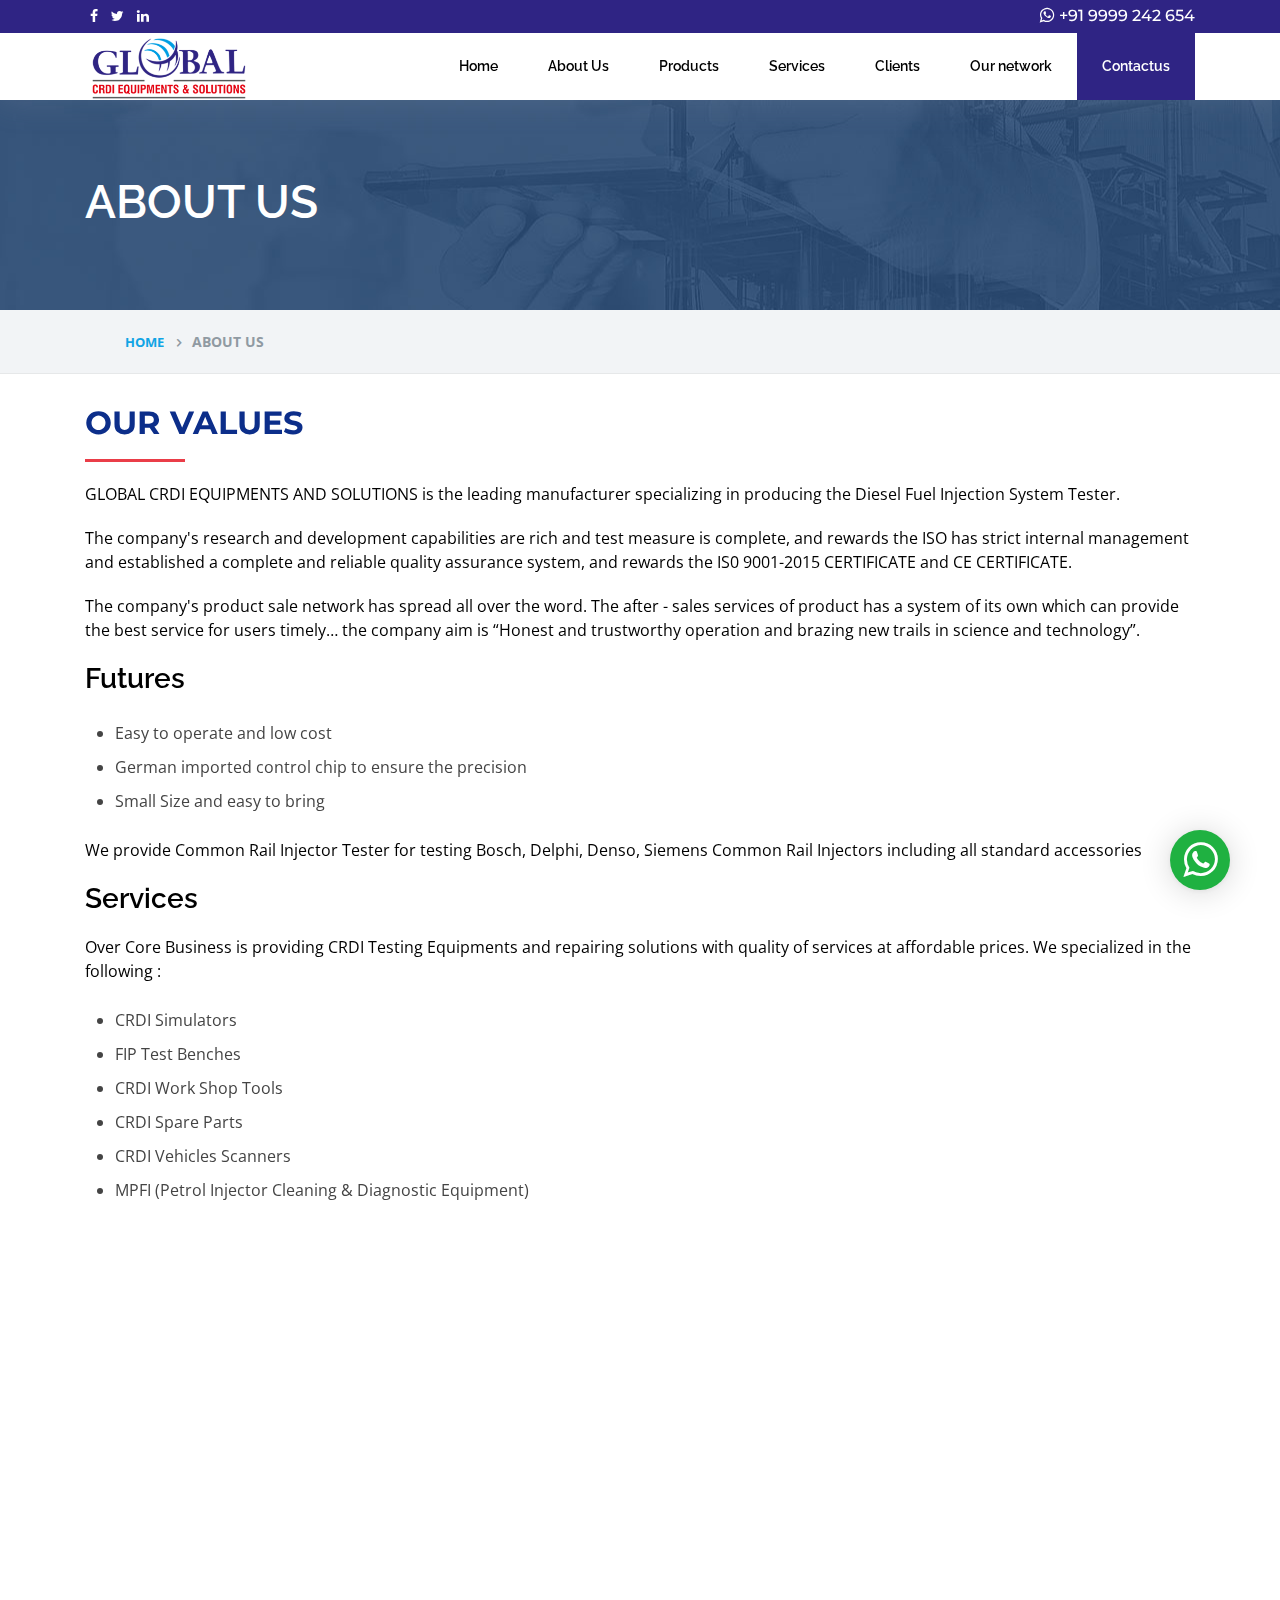
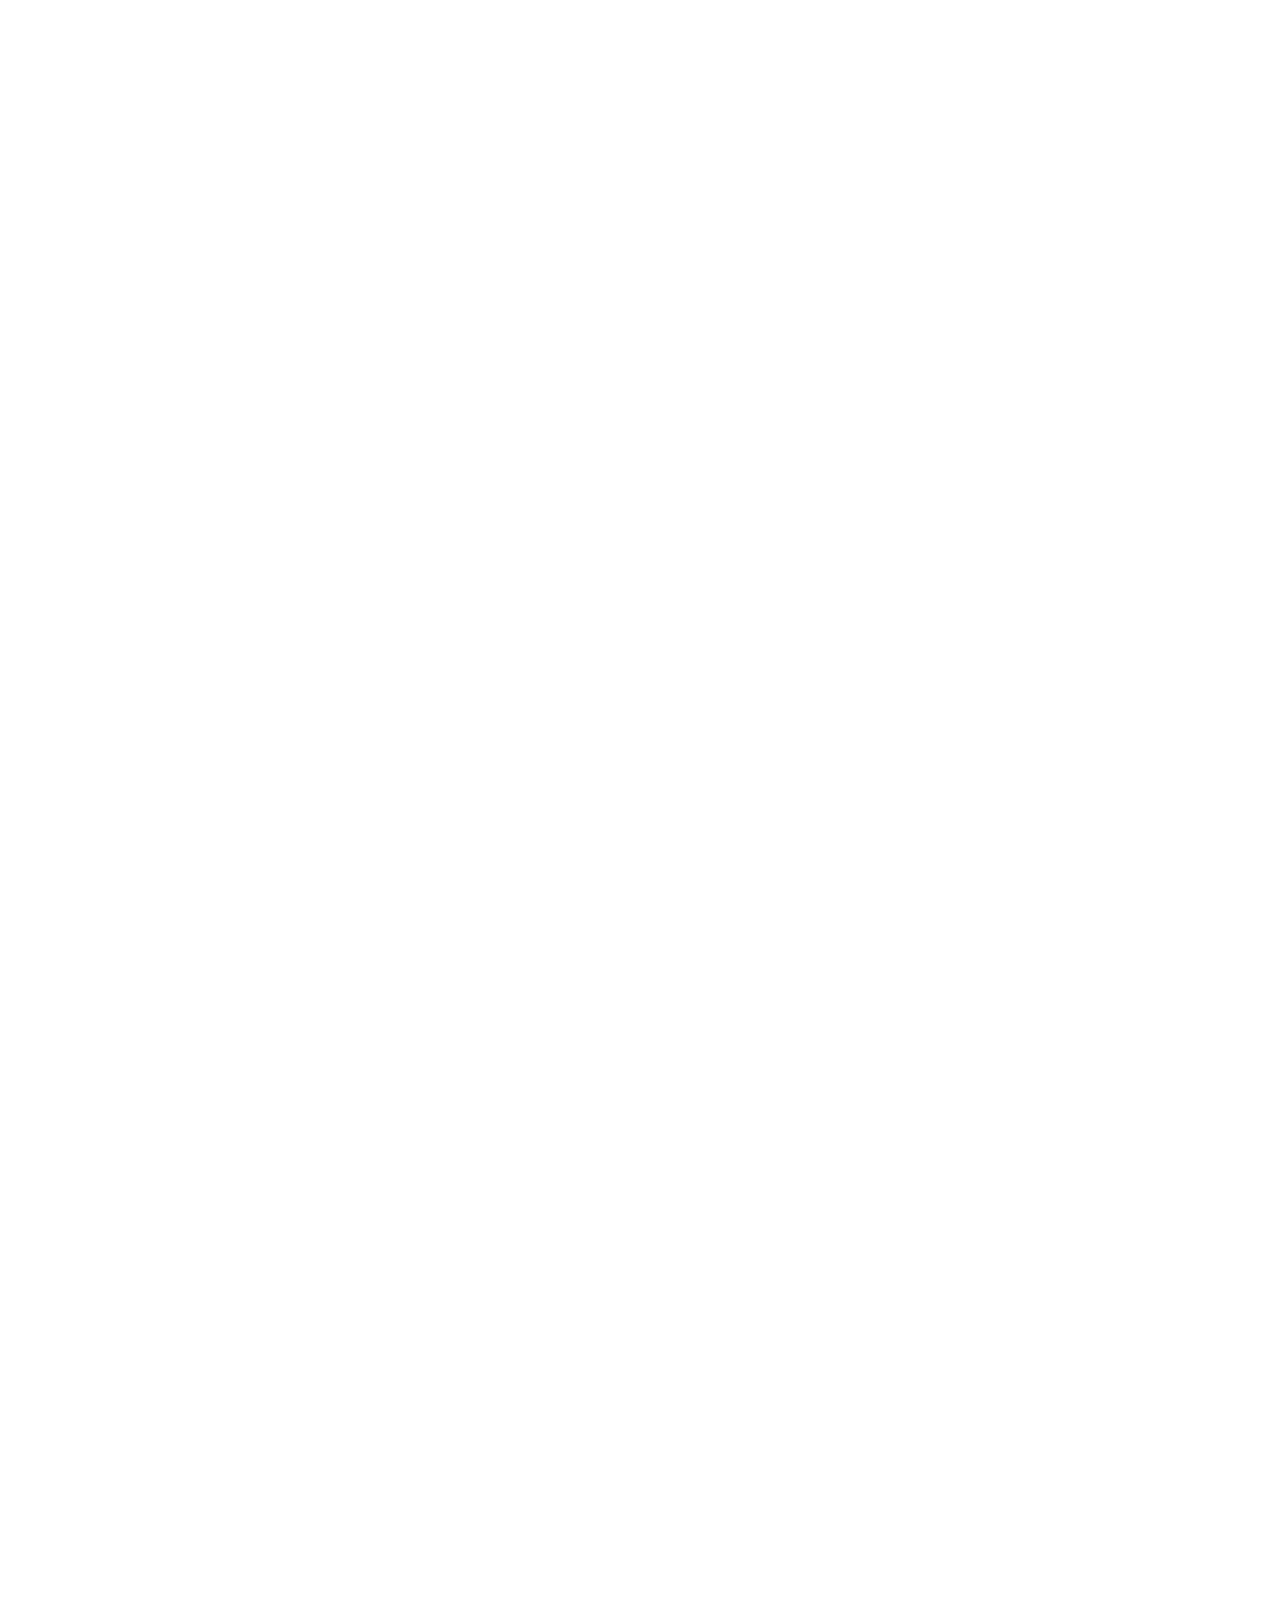
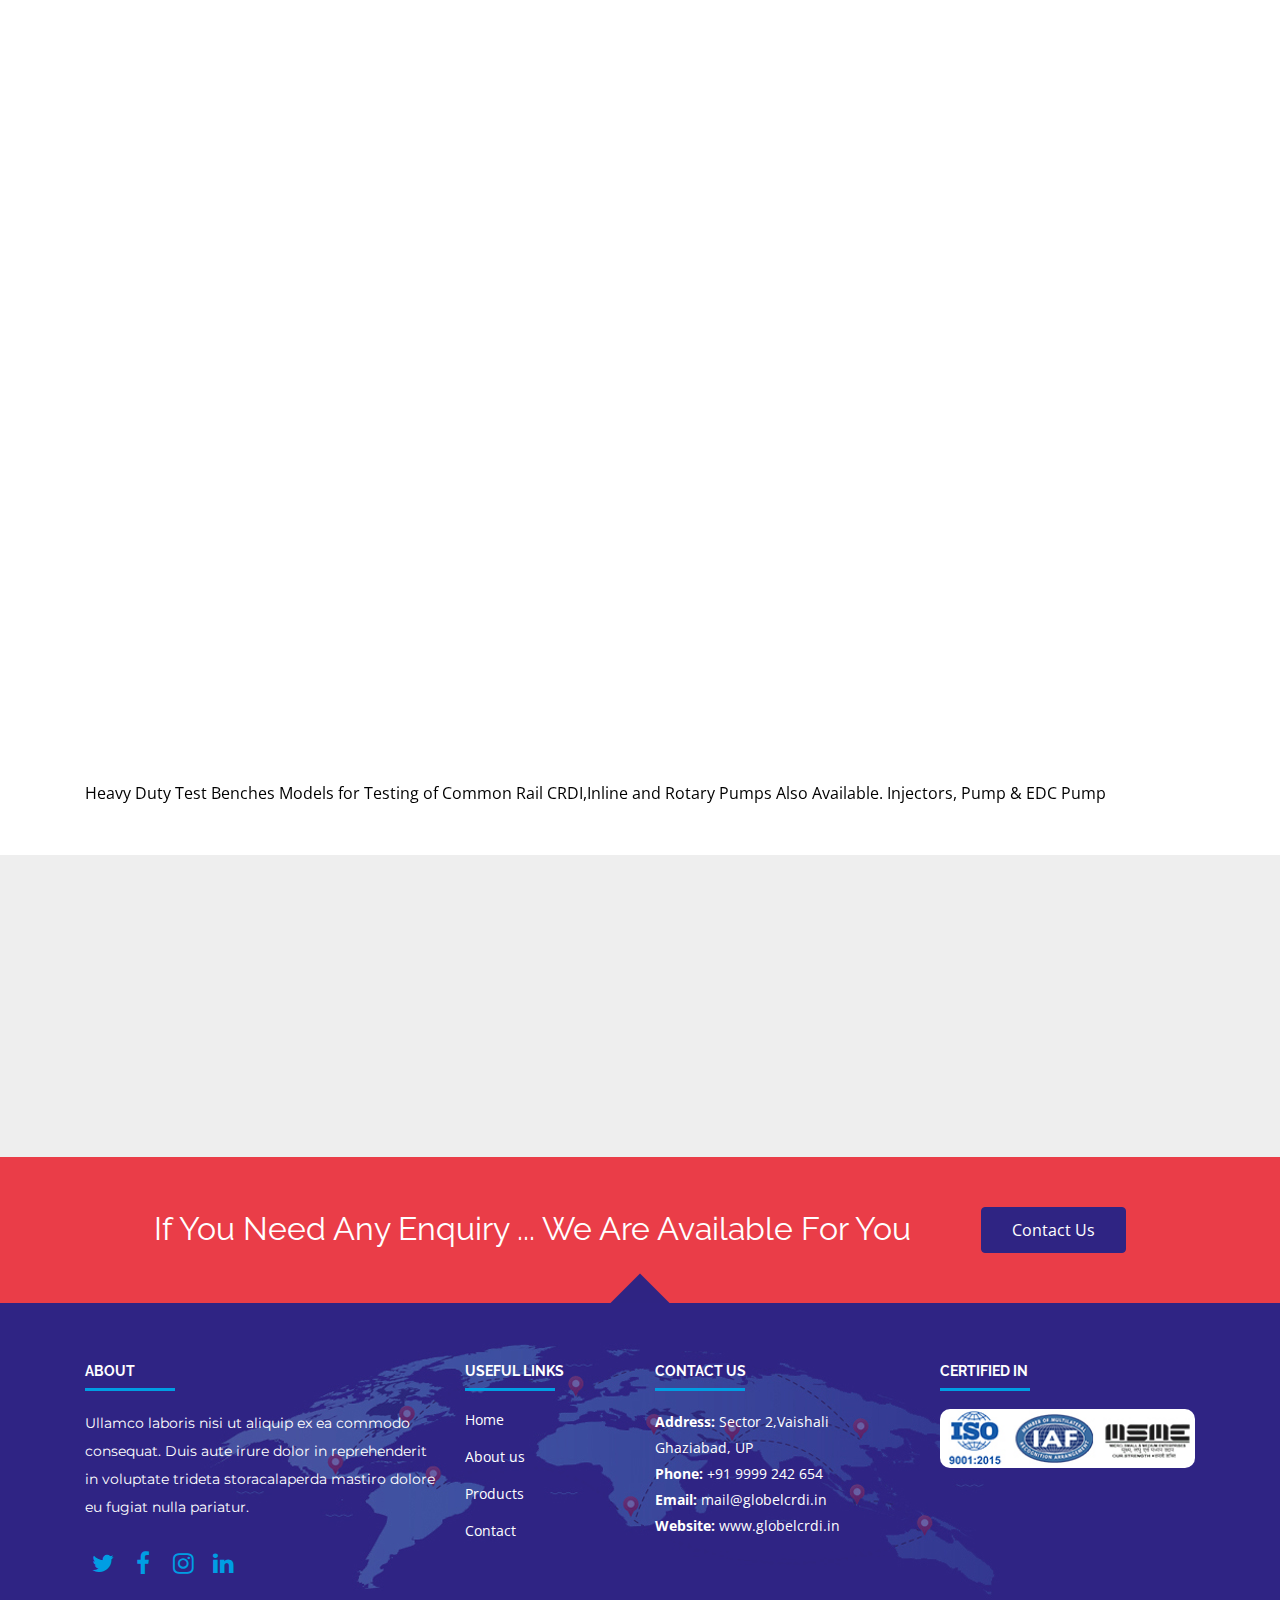
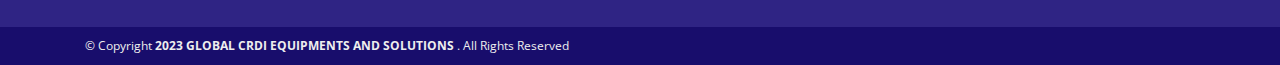
==== about.html @ 7eb03113 "push1" ====
<!DOCTYPE html>
<html lang="en">
<head>
<meta charset="utf-8">
<meta content="width=device-width, initial-scale=1.0" name="viewport">
<title>Global CRDI Equipments & Solutions- Contact page</title>
<meta content="" name="keywords">
<meta content="" name="description">
<link href="https://fonts.googleapis.com/css?family=Open+Sans:300,400,,700|Raleway:300,400,500,700,800|Montserrat:300,400,700" rel="stylesheet">
<link href="resources/img/favicon.png" rel="icon">
<link href="resources/css/bootstrap.min.css" rel="stylesheet">
<link href="resources/css/font-awesome.min.css" rel="stylesheet">
<link href="resources/css/swiper-bundle.min.css" rel="stylesheet">
<link href="resources/css/aos.css" rel="stylesheet">
<link href="resources/css/style.css" rel="stylesheet">
</head>

<body>

<!-- ======= Header ======= -->
<header id="header" class="fixed-top">
  <div class="header-top-bar">
		<div class="container">
			<div class="row align-items-center">
        <div class="col-lg-6 fl-r head_social" >
                <a href="https://www.facebook.com/" target="_blank" class="facebook"><i class="fa fa-facebook"></i></a>
                  <a href="https://www.twitter.com/" target="_blank" class="twitter"><i class="fa fa-twitter"></i></a>
                  <a href="https://in.linkedin.com/" target="_blank" class="linkedin"><i class="fa fa-linkedin"></i></a>
          </div>
				<div class="col-lg-6">
					<div class="text-lg-right top-right-bar mt-2 mt-lg-0">
						<a href="tel:+23-345-67890">
							<i class="fa fa-whatsapp 4x" aria-hidden="true"></i>
							<span class="h4">+91 9999 242 654</span>
						</a>
					</div>
				</div>
			</div>
		</div>
	</div>
  <div class="container">
    <div class="logo float-left"> <a href="index.html"><img src="resources/img/logo.png" alt="" class="img-fluid"></a> </div>
    <nav class="main-nav float-right d-none d-lg-block">
      <ul>
        <li><a href="index.html#home">Home</a></li>
        <li><a href="index.html#about">About Us</a></li>
        <li><a href="products.html">Products</a></li>
        <li><a href="index.html#service">Services</a></li>
        <li><a href="index.html#clients">Clients</a></li>
        <li><a href="index.html#nertwork">Our network</a></li>
        <li><a href="contact.html" style="background: #2f2484;color: #fff;">Contactus</a></li>
      </ul>
    </nav>
  </div>
</header>
<!-- header -->



<main id="main" > 
   
  <section class="inner-page inner-about">
    <div class="container">
      <h2>About us</h2>
    </div>
  </section>
  <section class="breadcumb-wrapper">
    <div class="container">
      <ul class="breadcumb">
        <li><a href="index.html">Home</a></li>
        <li><span>About Us</span></li>
      </ul>
    </div>
  </section>
  <section class="about-page">
    <div class="container" data-aos="fade-up">
      <header class="section-header">
        <h3>OUR VALUES</h3>
      </header>
      <div class="row about-txt" data-aos="fade-up" data-aos-delay="100">
        <div class="col-lg-12 pt-5 pt-lg-0" data-aos="fade-up">
          <p>GLOBAL CRDI EQUIPMENTS AND SOLUTIONS is the leading manufacturer specializing in producing the Diesel Fuel Injection System Tester.</p>
          <p>The company's research and development capabilities are rich and test measure is complete, and rewards the ISO has strict internal management and established a complete and reliable quality assurance system, and rewards the IS0 9001-2015 CERTIFICATE and CE CERTIFICATE.</p>
          <p>The company's product sale network has spread all over the word. The after - sales services of product has a system of its own which can provide the best service for users timely… the company aim is “Honest and trustworthy operation and brazing new trails in science and technology”.</p>
          <h4>Futures</h4>
          <ul>
            <li>Easy to operate and low cost</li>
            <li>German imported control chip to ensure the precision</li>
            <li>Small Size and easy to bring</li>
          </ul>
          <p>We provide Common Rail Injector Tester for testing Bosch, Delphi, Denso, Siemens Common Rail Injectors including all standard accessories</p>
          <h4>Services</h4>
          <p>Over Core Business is providing CRDI Testing Equipments and repairing solutions with quality of services at affordable prices. We specialized in the following :</p>
          <ul>
            <li>CRDI Simulators</li>
            <li>FIP Test Benches</li>
            <li>CRDI Work Shop Tools</li>
            <li>CRDI Spare Parts</li>
            <li>CRDI Vehicles Scanners</li>
            <li>MPFI (Petrol Injector Cleaning & Diagnostic Equipment)</li>
          </ul>
        </div>
        
      </div>
      <div class="row about-txt">
        <div class="col-lg-6 " data-aos="fade-up" data-aos-delay="100">
          <h5>GCRT 103</h5>
          <ul>
            <li>Advance CRDI Simulator GCRT-103</li>
            <li>Oil quantity measure by sensor</li>
            <li>More than 3000 kinds of data</li>
            <li>Rail pressure tested in real time</li>
            <li>Precise measurement and easy operation </li>
            <li>It is suitable for high pressure injection testing</li>
            <li>It can test all parameter of injector like pre injection, idling, emissions full load, leak test</li>
            <li>Suitable for all kind of test bench it can be test delphi, Denso, Bosch, Siemens, Piezo all kind injectors.</li>
          </ul>
        </div>
        <div class="col-lg-6" data-aos="fade-up" data-aos-delay="100">
          <h5>GCRT 102</h5>
          <ul>
            <li>Goti set (Bosch, Delphi, Denso, Siemens)</li>
            <li>High pressure gauge + adapter</li>
            <li>Rail, pressure senor, DRV</li>
            <li>Main + return adaptor</li>
            <li>High pressure pipe set </li>
            <li>High pressure pump</li>
            <li>Lead set</li>
            <li>Pump M+R bush</li>
            <li>Power lead</li>
            <li>Coupler set</li>
            <li>Pump stand</li>
            <li>Port cable</li>
            <li>Software</li>
            <li>Rail stand</li>
            <li>Fixing nut</li>
            <li>29 chabi</li>
            <li>Testing chart</li>
          </ul>
        </div>
        
      </div>
      <div class="row about-txt">
        <div class="col-lg-6" data-aos="fade-up" data-aos-delay="100">
          <h5>GCRT 101</h5>
          <ul>
            <li>Goti Set (Bosch, Delphi, Denso, Siemens)</li>
            <li>High Pressure gauge + adapter</li>
            <li>Rail, Pressure Senor, DRV</li>
            <li>High Pressure Pipe Set</li>
            <li>High Pressure Pump</li>
            <li>Lead Set</li>
            <li>Pump M+R Bush</li>
            <li>Power Lead</li>
            <li>Coupler Set</li>
            <li>Pump Stand</li>
            <li>Software</li>
            <li>Rail Stand</li>
            <li>Fixing Nut</li>
            <li>29 Chabi</li>
            <li>Testing Chart</li>
          </ul>
        </div>
        <div class="col-lg-6" data-aos="fade-up" data-aos-delay="100">
          <h5>GCRT 100</h5>
          <ul>
            <li>Goti Set (Bosch, Delphi, Denso, Siemens)</li>
            <li>High Pressure gauge + adapter</li>
            <li>Manual Rail (Logan)</li>
            <li>Main + Return adaptor</li>
            <li>High pressure pipe set </li>
            <li>High pressure pump</li>
            <li>Lead set</li>
            <li>Pump M+R Bush</li>
            <li>Power lead</li>
            <li>Coupler Set</li>
            <li>Pump Stand</li>
            <li>Software</li>
            <li>Rail Stand</li>
            <li>Fixing Nut</li>
            <li>29 Chabi</li>
            <li>Testing Chart</li>
          </ul>
        </div>
        
      </div>
      <div class="row about-txt">
        <div class="col-lg-6" data-aos="fade-up" data-aos-delay="100">
          <h5>GEDC 100</h5>
          <ul>
            <li>EDC Goti Set</li>
            <li>Coupler (Bosch)</li>
            <li>Power Lead</li>
            <li>Lead Set</li>
            <li>Reading Chart</li>
          </ul>
        </div>
        <div class="col-lg-6" data-aos="fade-up" data-aos-delay="100">
          <h5>Stroke Tester</h5>
          <ul>
            <li>Power Lead</li>
            <li>Lead</li>
            <li>Coupler</li>
            <li>Manual Gauge</li>
            <li>Adopter Set (CRI & CRIN) </li>
          </ul>
        </div>
        
      </div>
      <div class="row about-txt">
        <div class="col-lg-6" data-aos="fade-up" data-aos-delay="100">
          <h5>DOSER – 101</h5>
          <ul>
            <li>SCR Urea Pump Tester Doser Tester</li>
            <li>Easy Friendly Machine</li>
            <li>It can test all type of doser</li>
            <li>It can test Nox. Sensor as Preature</li>
            <li>Sensor and other ports of Doser</li>
          </ul>
        </div>
        <div class="col-lg-6" data-aos="fade-up" data-aos-delay="100">
          <h5>DOSER – 102</h5>
          <ul>
            <li>SCR Urea Pump Tester Doser Tester</li>
            <li>Easy Friendly Machine</li>
            <li>It can test all type of doser</li>
            <li>It can test Nox. Sensor as Preature</li>
            <li>Sensor and other ports of Doser</li>
          </ul>
        </div>
        
      </div>
      <div class="row about-txt">
        <div class="col-lg-6 " data-aos="fade-up" data-aos-delay="100">
          <h5>MANUAL INJECTOR  CLEANING AND TESTING MACHINE</h5>
          <ul>
            <li>Machine can perform cleaning & testing of fuel injector for all type of MPFI Vehicle  </li>
            <li>Machine can operate either on 220V AC or 20V DC @ 15 Amp. Battery Supply </li>
          </ul>
        </div>
        <div class="col-lg-6" data-aos="fade-up" data-aos-delay="100">
          <h5>Futures</h5>
          <ul>
            <li>Clean</li>
            <li>Pulse Flow Test</li>
            <li> Drain</li>
            <li>Leak Test</li>
            <li>R.P.M. Test (500-9000)</li>
          </ul>
        </div>
        
      </div>
      <div class="row about-txt">
        <div class="col-lg-6" data-aos="fade-up" data-aos-delay="100">
          <h5>COMPUTERIZE INJECTOR CLEANING AND TESTING MACHINE</h5>
          <ul>
            <li>Machine can perform cleaning & testing of fuel injector for all type of MPFI Vehicle</li>
            <li>Machine can operate either on 220V AC or 20V DC @ 15 Amp. Battery Supply</li>
            <li>Machine will give (Alarm) & of at the end of each cleaning & testing operation</li>
            <li>Any operation can be hold at any time during cleaning and testing</li>
          </ul>
        </div>
        <div class="col-lg-6" data-aos="fade-up" data-aos-delay="100">
          <h5>Futures</h5>
          <ul>
            <li>Clean</li>
            <li>Drain</li>
            <li>Leak Test</li>
            <li>Solenoid Valve</li>
            <li>Open Flow Test</li>
            <li>Pulse Flow Test</li>
            <li>Injector Coil Test</li>
            <li>Emergency Panel</li>
            <li>R.P.M. Test (500-9000)</li>
            <li>Pressure Regulator Hold</li>
            <li>Digital AC Voltage Display</li>
          </ul>
        </div>
        
      </div>
      <div class="row about-txt">
        <div class="col-lg-6" data-aos="fade-up" data-aos-delay="100">
          <h5>FIP Tester Bench</h5>
          <ul>
            <li>CRDI Test Benches</li>
            <li> Injectors & Pump</li>
            <li>CRDI + EDC Test Benches</li>
            <li>Injectors, Pump & EDC Pump</li>
            <li>Injectors, Pump & EDC Pump</li>
            <li>No. of Cylinder :  8 AC Frequency / Electronic Drive</li>
            <li>No. of Cylinder :  8 AC Frequency / Electronic Drive</li>
            <li>R.P.M. : Variable From 0-4000</li>
          </ul>
        </div>
      </div>
      <div class="row about-txt">
        <div class="col-lg-12">
          <p>Heavy Duty Test Benches Models for Testing of Common Rail CRDI,Inline and Rotary Pumps Also Available. Injectors, Pump & EDC Pump</p>
      </div>
    </div>
  </section>

  <!-- ======= Clients Section ======= -->
  <section id="clients" class="clients">
    <div class="container" data-aos="fade-up">
      <div class="section-header">
        <h3>Clients</h3>
      </div>

      <div class="clients-slider swiper" data-aos="fade-up" data-aos-delay="100">
        <div class="swiper-wrapper align-items-center">
          <div class="swiper-slide"><img src="resources/img/client-1.png" class="img-fluid" alt=""></div>
          <div class="swiper-slide"><img src="resources/img/client-2.png" class="img-fluid" alt=""></div>
          <div class="swiper-slide"><img src="resources/img/client-3.png" class="img-fluid" alt=""></div>
          <div class="swiper-slide"><img src="resources/img/client-4.png" class="img-fluid" alt=""></div>
        </div>
        <div class="swiper-pagination"></div>
      </div>

    </div>
  </section><!-- End Clients Section -->

 
 
    <section class="enquiry">
      <div class="container">
        <div class="row">
          <div class="col-lg-12 col-md-12 col-sm-12 col-xs-12">
            <div class="enquiry-text">
              <h2>If  You Need Any Enquiry ... We Are Available For You</h2>
              <span class="enquiry_btn"><a href="contact.html" class="submit">Contact Us </a></span>
            </div>
          </div>
        </div>
      </div>
    </section>
  

 
  
</main>
<!-- main --> 

<section class="app_button">
      <div class="container-fluid">
        <div class="whataapp_btn"> 
          <a href="+91 9999 242 654">
            <i class="fa fa-whatsapp" aria-hidden="true"></i>
          </a>
        </div>
        
      </div>
</section>

<!-- ======= Footer ======= -->
<footer id="footer">
  <div class="footer-top">
    <div class="container">
      <div class="row">
        <div class="col-lg-4 col-md-6 footer-links social-links">
          <h4>About</h4>
          <p>Ullamco laboris nisi ut aliquip ex ea commodo consequat. Duis aute irure dolor in reprehenderit in voluptate trideta storacalaperda mastiro dolore eu fugiat nulla pariatur.</p>
          <a href="#" target="_blank" class="twitter"><i class="fa fa-twitter"></i></a>
          <a href="#" target="_blank" class="facebook"><i class="fa fa-facebook"></i></a>
          <a href="#" target="_blank" class="instagram"><i class="fa fa-instagram"></i></a>
          <a href="#" target="_blank" class="linkedin"><i class="fa fa-linkedin"></i></a> 
        </div>
        <div class="col-lg-2 col-md-6 footer-links">
          <h4>Useful Links</h4>
          <ul>
            <li><a href="index.html">Home</a></li>
            <li><a href="about.html">About us</a></li>
            <li><a href="products.html">Products</a></li>
            <li><a href="contact.html">Contact</a></li>
          </ul>
         
        </div>
        <div class="col-lg-3 col-md-6 footer-contact">
          <h4>Contact Us</h4>
          <p> <strong>Address:</strong> Sector 2,Vaishali<br>
            Ghaziabad, UP<br>
            <strong>Phone:</strong> +91 9999 242 654<br>
            <strong>Email:</strong> mail@globelcrdi.in<br>
            <strong>Website:</strong> www.globelcrdi.in<br>
          </p>
        </div>
        <div class="col-lg-3 col-md-6 certified">
          <h4>certified in</h4>
           <span><img src="resources/img/certified_in.jpg" alt="" title=""/></span>
        </div>
      </div>
    </div>
  </div>
  <div class="container">
    <div class="copyright"> &copy; Copyright <strong>2023 GLOBAL CRDI EQUIPMENTS AND SOLUTIONS </strong>. All Rights Reserved </div>
  </div>
</footer>
<!--Footer --> 

<a href="#" class="back-to-top"><i class="fa fa-chevron-up"></i></a> 

<!-- JS Files --> 
<script src="resources/js/jquery.min.js"></script> 
<script src="resources/js/bootstrap.js"></script> 
<script src="resources/js/swiper-bundle.min.js"></script> 
<script src="resources/js/aos.js"></script> 
<script src="resources/js/main.js"></script>


</body>
</html>
---- resources/css/style.css ----
body {background: #fff;color: #444;font-family: "Open Sans", sans-serif;padding-top: 100px;}a {color: #e3000f;transition: 0.5s;}a:hover, a:active, a:focus {color: #0b6bd3;outline: none;text-decoration: none;}p {padding: 0;margin: 0 0 30px 0;color: #000;}h1, h2, h3, h4, h5, h6 {font-family: "Montserrat", sans-serif;font-weight: 400;margin: 0 0 20px 0;padding: 0;}
ul li{list-style: none;}
.bg-green{background: #009ee3;}
.b-r-0{border-right: 0 !important;}
.b-b-0{border-bottom: 0 !important;}
.more-btn{position: relative;}
.more-btn a{font-size: 20px; font-weight: 400; font-style: italic; text-transform: uppercase;}

/* Back to top button */
.back-to-top {position: fixed;display: none;background: #009ee3;color: #000;width: 40px;height: 40px;text-align: center;line-height: 1;font-size: 16px;right: 0;bottom: 100px;transition: all 0.4s;z-index: 11;border-radius: 10px 0 0 10px;}
.back-to-top i {padding-top: 12px;color: #fff;}

.header-top-bar{background: #2f2484;font-size: 12px;padding: 6px 0px;color: #fff;}
.header-top-bar .head_social a{padding: 0 5px;}
.header-top-bar .head_social i{font-size: 14px;}
.header-top-bar a{color: #fff; font-size: 14px;font-family: "Montserrat", sans-serif;}
.header-top-bar a i{font-size: 17px;}
.header-top-bar a i .fa-whatsapp  {color:#fff;}
.header-top-bar a span.h4{font-size: 16px;margin-bottom: 0;}

#header {height: 100px;transition: all 0.5s;z-index: 997;transition: all 0.5s;/* padding: 10px 0; */background: #fff;box-shadow: 0px 0px 30px rgba(127, 137, 161, 0.3);}
#header.header-scrolled {/* height: 73px; *//* padding: 10px 0; */top: 0;}
#header .logo h1 {font-size: 36px;margin: 0;padding: 0;line-height: 1;font-weight: 400;letter-spacing: 3px;text-transform: uppercase;}
#header .logo h1 a, #header .logo h1 a:hover {color: #00366f;text-decoration: none;}
#header .logo img {padding: 3px;max-height: 70px;}

.main-nav, .main-nav * {margin: 0;padding: 0;list-style: none;}
.main-nav > ul > li {position: relative;white-space: nowrap;float: left;text-align: center;}
.main-nav a {display: block;position: relative;color: #000000;padding: 21px 25px;transition: 0.3s;font-size: 14px;font-family: "Raleway", sans-serif;font-weight: 600;line-height: 25px;}
.main-nav a:hover, .main-nav .active > a, .main-nav li:hover > a {color: #fff;text-decoration: none;border-radius: 0;background: #2f2484;padding: 21px 25px;}
.main-nav .drop-down ul {display: block;position: absolute;min-width: 150px;left: 0;top: calc(100% + 30px);z-index: 99;opacity: 0;visibility: hidden;padding: 10px 0;background: #000;box-shadow: 0px 0px 30px rgba(127, 137, 161, 0.25);transition: ease all 0.3s;}
.main-nav .drop-down:hover > ul {opacity: 1;top: 100%;visibility: visible;}
.main-nav .drop-down li {position: relative;text-align: left;}
.main-nav .drop-down ul a {padding: 10px 20px;font-size: 13px;color: #ffffff;}
.main-nav .drop-down ul a:hover, .main-nav .drop-down ul .active > a, .main-nav .drop-down ul li:hover > a {color: #e3000f;}
.main-nav .drop-down > a:after {content: "\f107";font-family: FontAwesome;padding-left: 10px;}
.main-nav .drop-down .drop-down ul {top: 0;left: calc(100% - 30px);}
.main-nav .drop-down .drop-down:hover > ul {opacity: 1;top: 0;left: 100%;}
.main-nav .drop-down .drop-down > a {padding-right: 35px;}
.main-nav .drop-down .drop-down > a:after {content: "\f105";position: absolute;right: 15px;}

.mobile-nav {position: fixed;top: 0;bottom: 0;z-index: 9999;overflow-y: auto;left: -260px;width: 260px;padding-top: 18px;background: rgba(19, 39, 57, 0.8);transition: 0.4s;}
.mobile-nav * {margin: 0;padding: 0;list-style: none;}
.mobile-nav a {display: block;position: relative;color: #fff;padding: 10px 20px;font-weight: 500;}
.mobile-nav a:hover, .mobile-nav .active > a, .mobile-nav li:hover > a {color: #74b5fc;text-decoration: none;}
.mobile-nav .drop-down > a:after {content: "\f078";font-family: FontAwesome;padding-left: 10px;position: absolute;right: 15px;}
.mobile-nav .active.drop-down > a:after {content: "\f077";}
.mobile-nav .drop-down > a {padding-right: 35px;}
.mobile-nav .drop-down ul {display: none;overflow: hidden;}
.mobile-nav .drop-down li {padding-left: 20px;}
.mobile-nav-toggle {position: fixed;right: 0;top: 0;z-index: 9998;border: 0;background: none;font-size: 24px;transition: all 0.4s;outline: none !important;line-height: 1;cursor: pointer;text-align: right;}
.mobile-nav-toggle i {margin: 25px 18px 0 0;color: #004289;}
.mobile-nav-overly {width: 100%;height: 100%;z-index: 9997;top: 0;left: 0;position: fixed;background: rgba(19, 39, 57, 0.8);overflow: hidden;display: none;}
.mobile-nav-active {overflow: hidden;}
.mobile-nav-active .mobile-nav {left: 0;}
.mobile-nav-active .mobile-nav-toggle i {color: #fff;}

.hero_slider .swiper-slide {height: 80vh;}
.hero_slider .swiper-slide .image_layer {position: absolute;left: 0;top: 0;right: 0;width: 100%;height: 100%;background-repeat: no-repeat;background-position: center; background-size: cover;-webkit-transform: scale(1);-ms-transform: scale(1);transform: scale(1);-webkit-transition: all 6s linear;-moz-transition: all 6s linear;-ms-transition: all 6s linear;-o-transition: all 6s linear;transition: all 6s linear}
.hero_slider .swiper-button-next,.hero_slider .swiper-button-prev {top: 50%;bottom: 0;right: 0;background: rgb(0 158 227);color: #fff;z-index: 1;width: 3rem;height: 3rem;opacity: 0.8;transform: translateY(50%);}
.hero_slider .swiper-button-next:after, .hero_slider .swiper-button-prev:after {font-size: 24px;}
.hero_slider  .swiper-button-prev, .swiper-rtl .swiper-button-next{left: 0;border-radius: 0 3rem 3rem 0;}
.hero_slider .swiper-button-next, .swiper-rtl .swiper-button-prev{border-radius: 3rem 0 0 3rem;}

section {overflow: hidden;}
.section-header h3 {font-size: 32px;color: #0c2e8a;text-transform: uppercase;font-weight: 700;position: relative;padding-bottom: 20px;}
.section-header h3:before{content: "";position: absolute;display: block;width: 100px;height: 3px;background: #ea3d48;bottom: 0;left: 0;}
.section-header p {text-align: left;margin: auto;font-size: 15px;padding-bottom: 30px;color: #000000;/* font-weight: 600; */}

.hero_cont {padding: 15px 0;background: #ffffff;}
.hero_cont .card {border-color: transparent;text-align: center;transition: 0.3s ease-in-out;height: 100%;border-right: 1px solid #2f2483;border-radius: 0;}
.hero_cont .card span{font-size: 16px;letter-spacing: 2px;line-height: 22px;margin-bottom: 10px;display: block;color: #e3000f;}
.hero_cont .card h5{margin-top: 10px;}
.hero_cont .card h5 a{font-size: 22px;font-weight: 600;line-height: 28px;color: #2f2483;font-family: "Montserrat", sans-serif;}

.about {background: #fff;padding: 50px 0;}
.about .about-extra {text-align: left;}
.about .about-extra h4 {color: #000;font-weight: 600;font-size: 28px;font-family: "Raleway", sans-serif;}
.about .about-extra h5{color: #555;font-weight: 300;font-size: 18px;line-height: 26px;font-style: italic;}

.product{background: #2f2484;width: 100%;padding: 30px 0;}
.product .section-header h3{color: #fff;}
.product .swiper-wrapper{padding: 0;margin-bottom: 50px;}
.product figure{margin: 0;}
.product figure .image_cont{border-radius: 50%;display: block;padding: 0;}
.product figure img{width: 100%;display: block;position: relative;border-radius: 30px;}
.product figure figcaption{padding: 8px 0;text-align: center;text-transform: uppercase;font-weight: 700;}
.product figure figcaption span{color: #fff; }
.product .swiper-pagination{bottom: 0;}
.product .swiper-pagination-bullet{background: #fff; opacity: 0.9;height: 15px; width: 15px;}
.product .swiper-pagination-bullet-active{background: #009ee3;}
.product .more-prod{background: #ea3d48; color: #fff; text-align: center; padding: 10px 20px; border-radius: 5px;}
.product .more-prod:hover{background: #009ee3;}

.allproducts{padding: 30px 0;text-align: center;background: #ea3d48;}
.allproducts .product-text{color: #fff;}
.allproducts .product-text h2{margin-bottom: 0;font-family: "Raleway", sans-serif; margin-bottom: 20px;}
.allproducts .product-text .prod_det{display: flex;justify-content: center;align-items: center;flex-wrap: wrap;}
.allproducts .product-text .product_btn{margin-right: 15px;}
.allproducts .product-text .product_btn:last-child{margin-right: 0;}
.allproducts .product-text .product_btn a{background: #2f2483;color: #fff;border-radius: 4px;padding: 10px 40px;display: inline-block;border: 1px solid #2f2483; }
.allproducts .product-text .product_btn a:hover{background: #009ee3;border: 1px solid #009ee3;}

.services{padding: 30px 0;}
.services .icon-box {text-align: center;border: 1px solid #ededed;padding: 80px 20px;transition: all ease-in-out 0.3s;margin-bottom: 30px;}
.services .icon-box .icon {margin: 0 auto;width: 64px;height: 64px;background: #2f2484;border-radius: 5px;transition: all 0.3s ease-out 0s;display: flex;align-items: center;justify-content: center;margin-bottom: 20px;transform-style: preserve-3d;}
.services .icon-box .icon i {color: #fff;font-size: 28px;}
.services .icon-box .icon::before {position: absolute;content: "";left: -8px;top: -8px;height: 100%;width: 100%;background: #b4aceb;border-radius: 5px;transition: all 0.3s ease-out 0s;transform: translateZ(-1px);}
.services .icon-box h4 {font-weight: 700;margin-bottom: 15px;font-size: 24px;}
.services .icon-box h4 a {color: #545454;}
.services .icon-box p {line-height: 24px;font-size: 14px;margin-bottom: 0;}
.services .icon-box:hover {background: #2f2484;border-color: #2f2484;}
.services .icon-box:hover .icon {background: #fff;}
.services .icon-box:hover .icon i {color: #2f2484;}
.services .icon-box:hover .icon::before {background: #2f2484;}
.services .icon-box:hover h4 a, .services .icon-box:hover p {color: #fff;}

.ourNetwk{padding: 30px 0; }
.ourNetwk .map img{width: 100%;}
.ourNetwk .city_details{display: flex; align-items: center; justify-content: center;padding: 0 20px;}
.ourNetwk .city_details p{font-family: "Raleway", sans-serif; font-size: 18px; line-height: 40px;}

.clients {padding: 30px 0; background: #eee;}
.clients img {max-width: 100%;opacity: 0.5;transition: 0.3s;padding: 30px 0;}
.clients img:hover {opacity: 1;}
.clients .swiper-pagination {margin-top: 20px;position: relative;}
.clients .swiper-pagination .swiper-pagination-bullet {width: 12px;height: 12px;background-color: #fff;opacity: 1;border: 1px solid #2f2483;}
.clients .swiper-pagination .swiper-pagination-bullet-active {background-color: #2f2483;}

.enquiry{padding: 50px 0;text-align: center;background: #ea3d48;position: relative;}
.enquiry .enquiry-text{display: flex;align-items: center;color: #fff;justify-content: space-evenly;}
.enquiry .enquiry-text h2{margin-bottom: 0;font-family: "Raleway", sans-serif;}
.enquiry .enquiry-text .enquiry_btn a{background: #2f2483;color: #fff;border-radius: 4px;padding: 10px 30px;display: inline-block;border: 1px solid #2f2483;}
.enquiry .enquiry-text .enquiry_btn a:hover{background: #009ee3;border: 1px solid #009ee3;}
.enquiry:after{content: "";position: absolute;background: #2f2483;width: 70px;height: 70px;line-height: 70px;transform: rotate(45deg);margin: 0px auto;left: 0;right: 0;bottom: -55px;}

.contact {padding: 60px 0;overflow: hidden;text-align: center;}
.contact .cont-text{padding: 0 30px; margin-bottom: 40px;}
.contact h3{font-size: 40px;font-weight: 600;margin-bottom: 20px !important;}
.contact p{font-size: 20px;line-height: 30px;letter-spacing: 1px;margin-bottom: 20px;}
.contact span a {font-size: 20px;border-bottom: 3px solid #000;cursor: pointer;color: #000;font-weight: 600;}
.contact span a:hover{color: #e3000f; border-bottom: 3px solid #e3000f;}
.contact h4 {font-size: 16px;font-weight: 500;}
.contact .request-link {display: inline-block;cursor: pointer;vertical-align: top;position: relative;font-family: inherit;color: #000;font-weight: 900;font-size: 48px;line-height: 52px;letter-spacing: -1px;margin-bottom: 20px;}
.contact .request-link:before{content: "";position: absolute;right: 0;left: 0;height: 4px;bottom: 0px;z-index: -1;background: #fff;-webkit-transition: height 1.1s;transition: height 1.1s;}
.contact .form{padding: 0 30px;}
.contact .form-group{margin-bottom: 20px;}
.contact  .sent-message {display: none;color: #fff;background: #18d26e;text-align: center;padding: 15px;font-weight: 600;}
.contact  input, .contact  textarea {border-radius: 0;box-shadow: none;font-size: 14px;}
.contact  input::focus, .contact  textarea::focus {background-color: #e3000f;}
.contact  input {padding: 24px 15px;background: #f7f7f7;border: transparent;border-radius: 5px;font-size: 12px;text-transform: uppercase;letter-spacing: 3px;}
.contact  textarea {padding: 12px 15px;background: #f7f7f7;border: transparent;border-radius: 5px;font-size: 12px;text-transform: uppercase;letter-spacing: 3px;}
.contact  button[type="submit"] {background: #2f2483;border: 0;border-radius: 10px;padding: 8px 30px;color: #fff;transition: 0.3s;}
.contact  button[type="submit"]:hover {background: #e3000f;cursor: pointer;color: #fff;}
@-webkit-keyframes animate-loading {0% {transform: rotate(0deg);}100% {transform: rotate(360deg);}}
@keyframes animate-loading {0% {transform: rotate(0deg);}100% {transform: rotate(360deg);}}
.map{margin-bottom: 20px;}

/*---# Footer---*/
#footer {background: #180d6c;color: #eee;font-size: 14px;}
#footer .footer-top {background: url(../img/footer_bg.jpg); height: 100%;padding: 60px 0 40px 0; background-position: center; background-repeat: no-repeat; }
#footer .footer-top .social-links a {font-size: 24px;display: inline-block;color: #009ee3;line-height: 1;padding: 0 0;margin-right: 0;text-align: center;width: 36px;height: 36px;transition: 0.3s;/* border: 1px solid #fff; */}
#footer .footer-top .social-links a:hover {background: #2f2483;color: #fff;}
#footer .footer-top .social-links span{display: block; margin-top: 20px;}
#footer .footer-top .certified span img{border-radius: 10px;width: 100%;}
#footer .footer-top h4 {font-size: 14px;font-weight: bold;color: #fff;text-transform: uppercase;position: relative;padding-bottom: 10px;font-family: "Raleway", sans-serif;}
#footer .footer-top h4:before{content: "";position: absolute;display: block;width: 90px;height: 3px;background: #009ee3;bottom: -2px;left: 0;}
#footer .footer-top .footer-links p{color: #fff;font-size: 14px;line-height: 28px;font-family: "Montserrat", sans-serif;}
#footer .footer-top .footer-links ul {list-style: none;padding: 0;margin: 0;}
#footer .footer-top .footer-links ul li {padding: 8px 0;}
#footer .footer-top .footer-links ul li:first-child {padding-top: 0;}
#footer .footer-top .footer-links ul a {color: #ffffff;}
#footer .footer-top .footer-links ul a:hover {color: #009ee3;}
#footer .footer-top .footer-contact p {line-height: 26px;color: #fff;}
#footer .copyright {text-align: left;padding: 10px 0;font-size: 12px;}

/*--About us page--*/
.section-hero{padding: 180px 0 60px 0;}
.section-hero h3{margin-bottom: 60px;}
.section {padding: 60px 0 40px 0;}
.about-us h6{text-transform: uppercase; font-size: 14px;}
.about-us .about-img{display: flex; justify-content: center; align-items: center;}
.about-us .about-img img{width: 100%; height: auto;}
.about-us p{font-size: 18px; line-height: 30px; text-align: left; padding-bottom: 0;}

.whataapp_btn{position: fixed;bottom: 10px;right: 50px;height: 60px;width: 60px;z-index: 1;background: #1fb141;box-shadow: 0 1px 6px 0 rgb(0 0 0 / 6%), 0 2px 32px 0 rgb(0 0 0 / 16%);display: flex;justify-content: center;align-items: center;cursor: pointer;border-radius: 50%;animation: topBottom 4s infinite;animation: bounce 4s infinite alternate;-webkit-transition: all 0.5s;transition: all 0.5s;}
.whataapp_btn a{color: #fff;}
.whataapp_btn a i{font-size: 40px;}
.bounce {animation: bounce 965 1.6s ease infinite;transform-origin: 50% 50%;}
@keyframes bounce {
0 {transform: translateY(0);}
12.5% {transform: translateY(0);}
25% {transform: translateY(0);}
50% {transform: translateY(-15px);}
62.5% {transform: translateY(0);}
75% {transform: translateY(-15px);}
100% {transform: translateY(0);}
}

.breadcumb-wrapper {background: #f2f4f6;border-bottom: 1px solid #e6e8e9;padding-top: 1.2em;padding-bottom: 1.2em;}
.breadcumb-wrapper ul{margin-bottom: 0;}
.breadcumb-wrapper ul.breadcumb li {display: inline-block;margin-right: 6px;}
.breadcumb-wrapper ul.breadcumb li:last-child a:after,.breadcumb-wrapper ul.breadcumb li:last-child span:after {display: none;}
.breadcumb-wrapper ul.breadcumb li a {display: inline-block;color: #10a4e5;font-weight: 700;font-size: 13px;text-transform: uppercase;display: block;}
.breadcumb-wrapper ul.breadcumb li span {display: inline-block;color: #909aa2;font-weight: 700;font-size: 14px;text-transform: uppercase;display: block;}
.breadcumb-wrapper ul.breadcumb li a i,.breadcumb-wrapper ul.breadcumb li span i {font-size: 14px;font-weight: normal;margin-right: 5px;}
.breadcumb-wrapper ul.breadcumb li a:after,.breadcumb-wrapper ul.breadcumb li span:after {content: '\f105';display: inline-block;font-family: 'FontAwesome';color: #909aa2;font-size: 13px;margin-left: 13px;}


.inner-page {padding-top: 75px;padding-bottom: 80px;background-size: cover;}
.inner-page h2 {font-family: "Raleway", sans-serif;color: #fff;margin: 0;padding: 0;font-size: 46px; font-weight: 600;text-transform: uppercase;}

.inner-about{background: #13314c url(../img/banner-bg.jpg) center center no-repeat;}
.about-page{padding: 30px 0;}
.about-page .about-txt h4{color: #000;font-weight: 600;font-size: 28px;font-family: "Raleway", sans-serif;}
.about-page .about-txt h5{color: #000;font-weight: 600;font-size: 18px;line-height: 26px;border-bottom: 2px solid #000; display: inline-block;}
.about-page .about-txt p{margin-bottom: 20px;}
.about-page .about-txt ul{padding: 0; margin: 0; list-style-type: disc; margin-bottom: 20px; padding-left: 30px;}
.about-page .about-txt ul li{padding: 5px 5px 5px 0; font-size: 16px;list-style: disc; }

.inner-contact{background: #13314c url(../img/contact_banner.jpg) center center no-repeat;}
.inner-product{background: #13314c url(../img/product_banner.jpg) center center no-repeat;}

.products-wrapper{padding: 30px 0;}
.products-wrapper .row{margin-top: 60px;}
.products-listing {padding: 15px;margin-top: 40px;border: 1px solid rgb(14 14 14 / 3%);box-shadow: 0 0 38px rgb(64 64 64 / 23%);border-radius: 5px;}
.products-listing img {width: 100%;margin-top: -80px;border: 2px dashed #afafaf;border-radius: 10px;}
.products-listing .content h4{margin-bottom: 0; padding-top: 10px; font-size: 18px;font-family: "Raleway", sans-serif; font-weight: 600;}

@media(max-width:767px){
  .hero_slider {padding-top: 72px;}
  .hero_slider .swiper-slide{height: 500px;}
  .hero_slider .swiper-button-next, .hero_slider .swiper-button-prev{display: none;}
  .hero_cont .card{border-right: none;border-bottom: 1px solid #2f2483;}
  .section-hero{padding: 120px 0 40px 0;}
  .section-header p {max-width: 100%;}
  .section-header h3 {font-size: 32px;margin-bottom: 15px;line-height: 40px;}
  .header-top-bar{display: none;}
  .allproducts .product-text .product_btn{margin-bottom: 15px;margin-right: 0;}
  .enquiry .enquiry-text{display: inline-block;}
  .enquiry .enquiry-text h2{margin-bottom: 20px;}
  #footer .footer-top{background: none;}
  #footer .footer-top h4:before{width: 100%;}
  .footer-links{margin-bottom: 20px;}

  
 

}
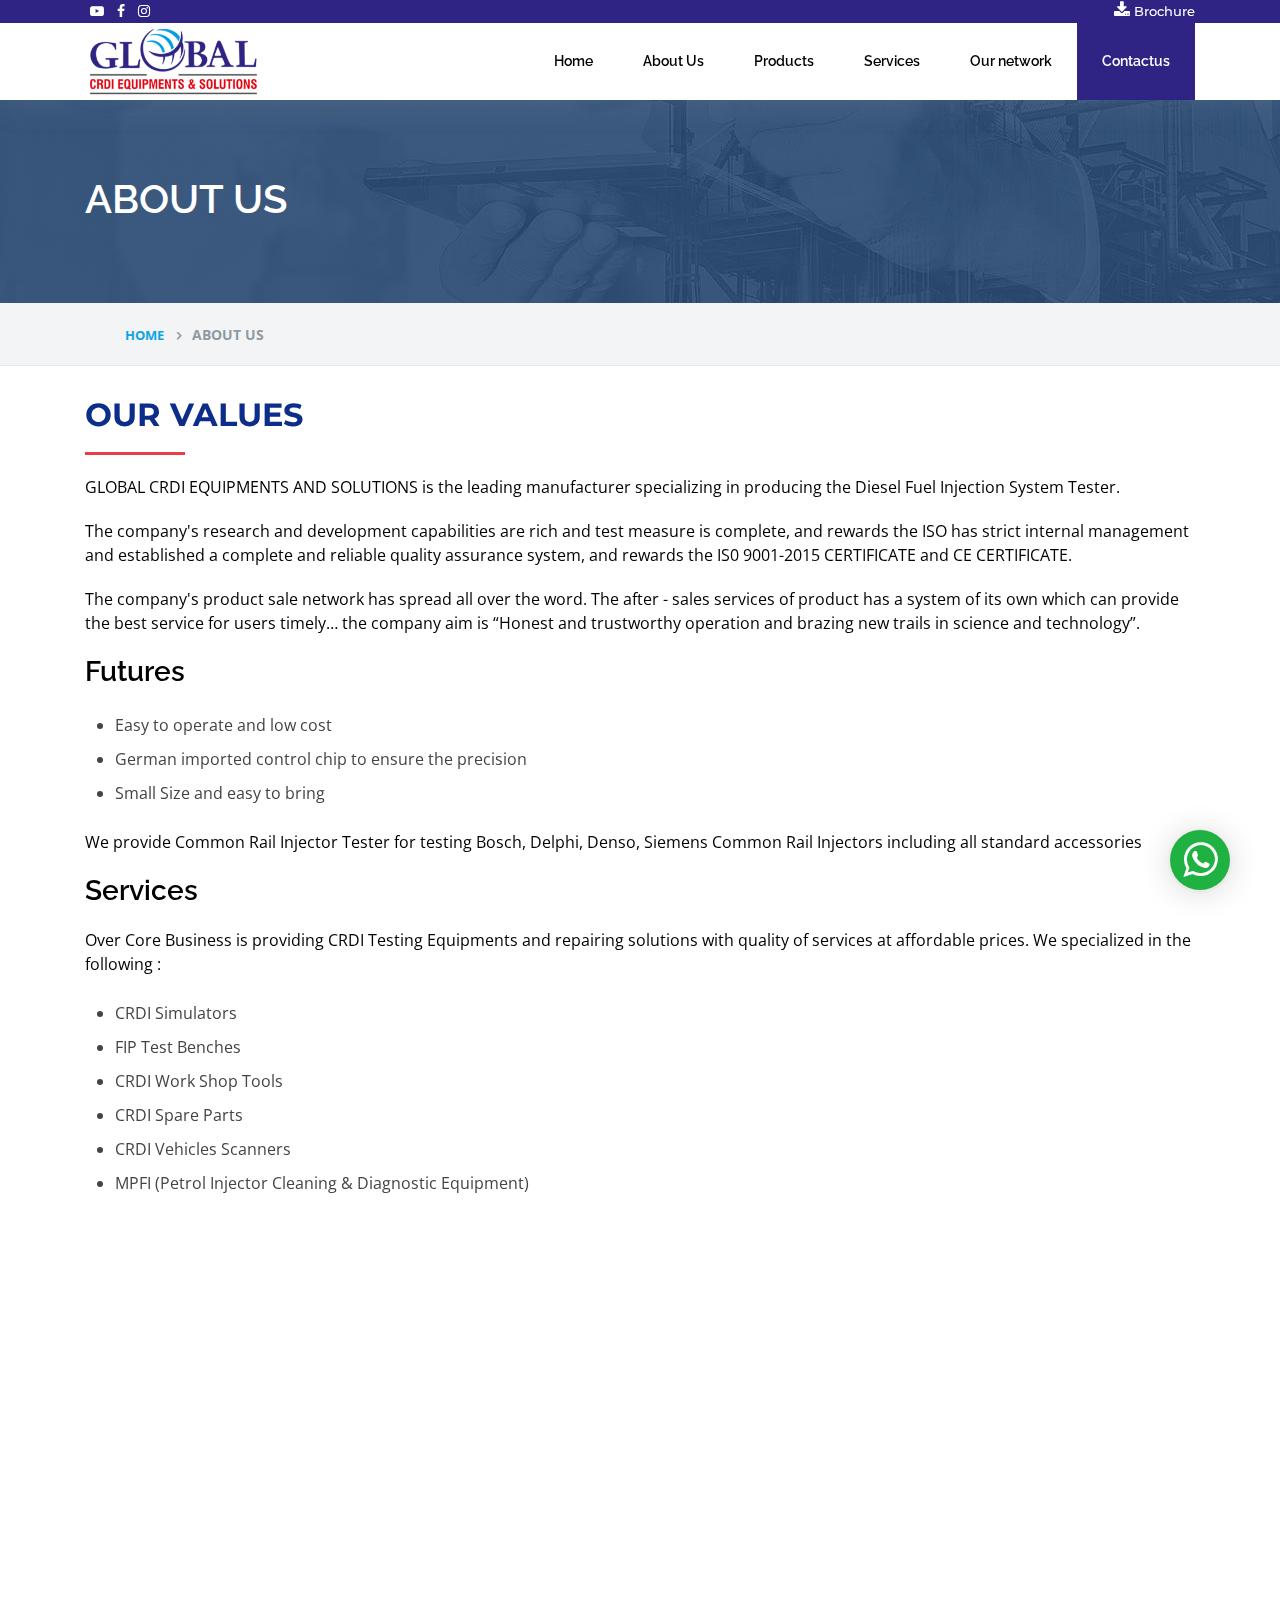
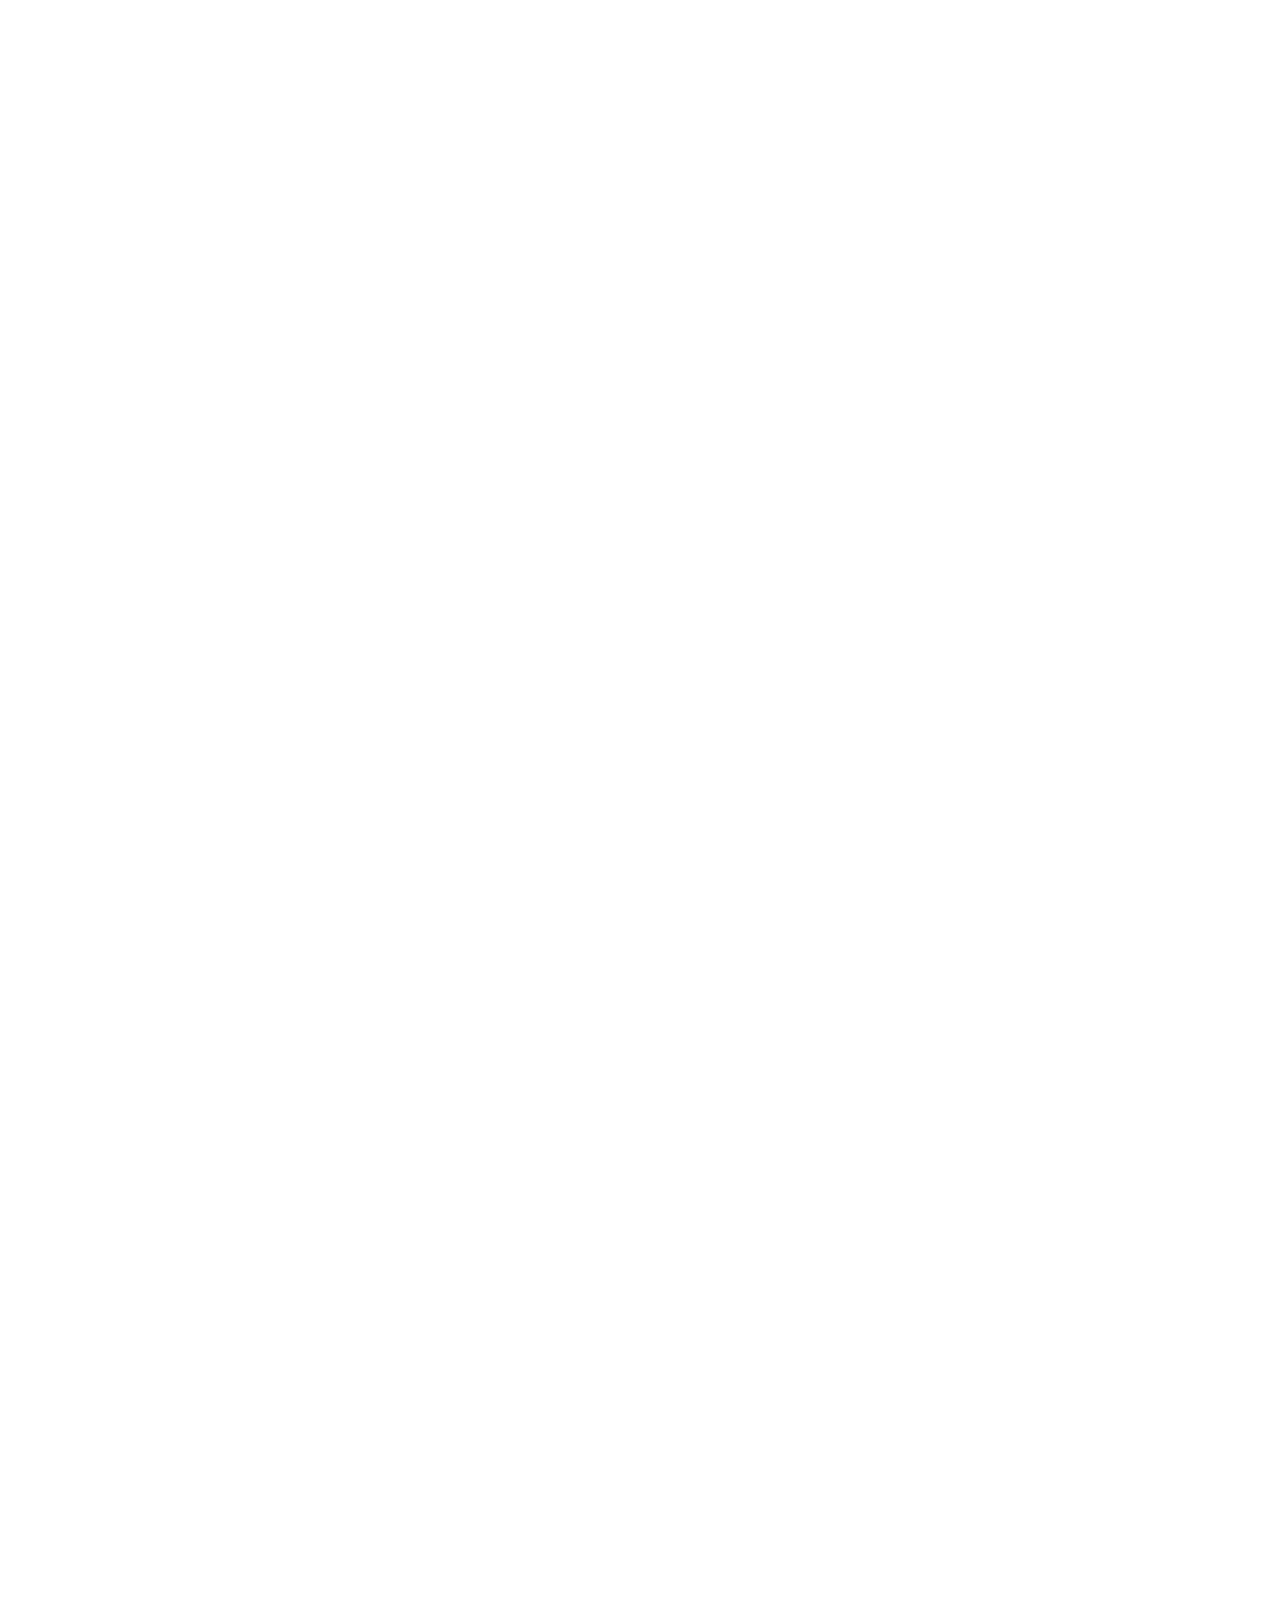
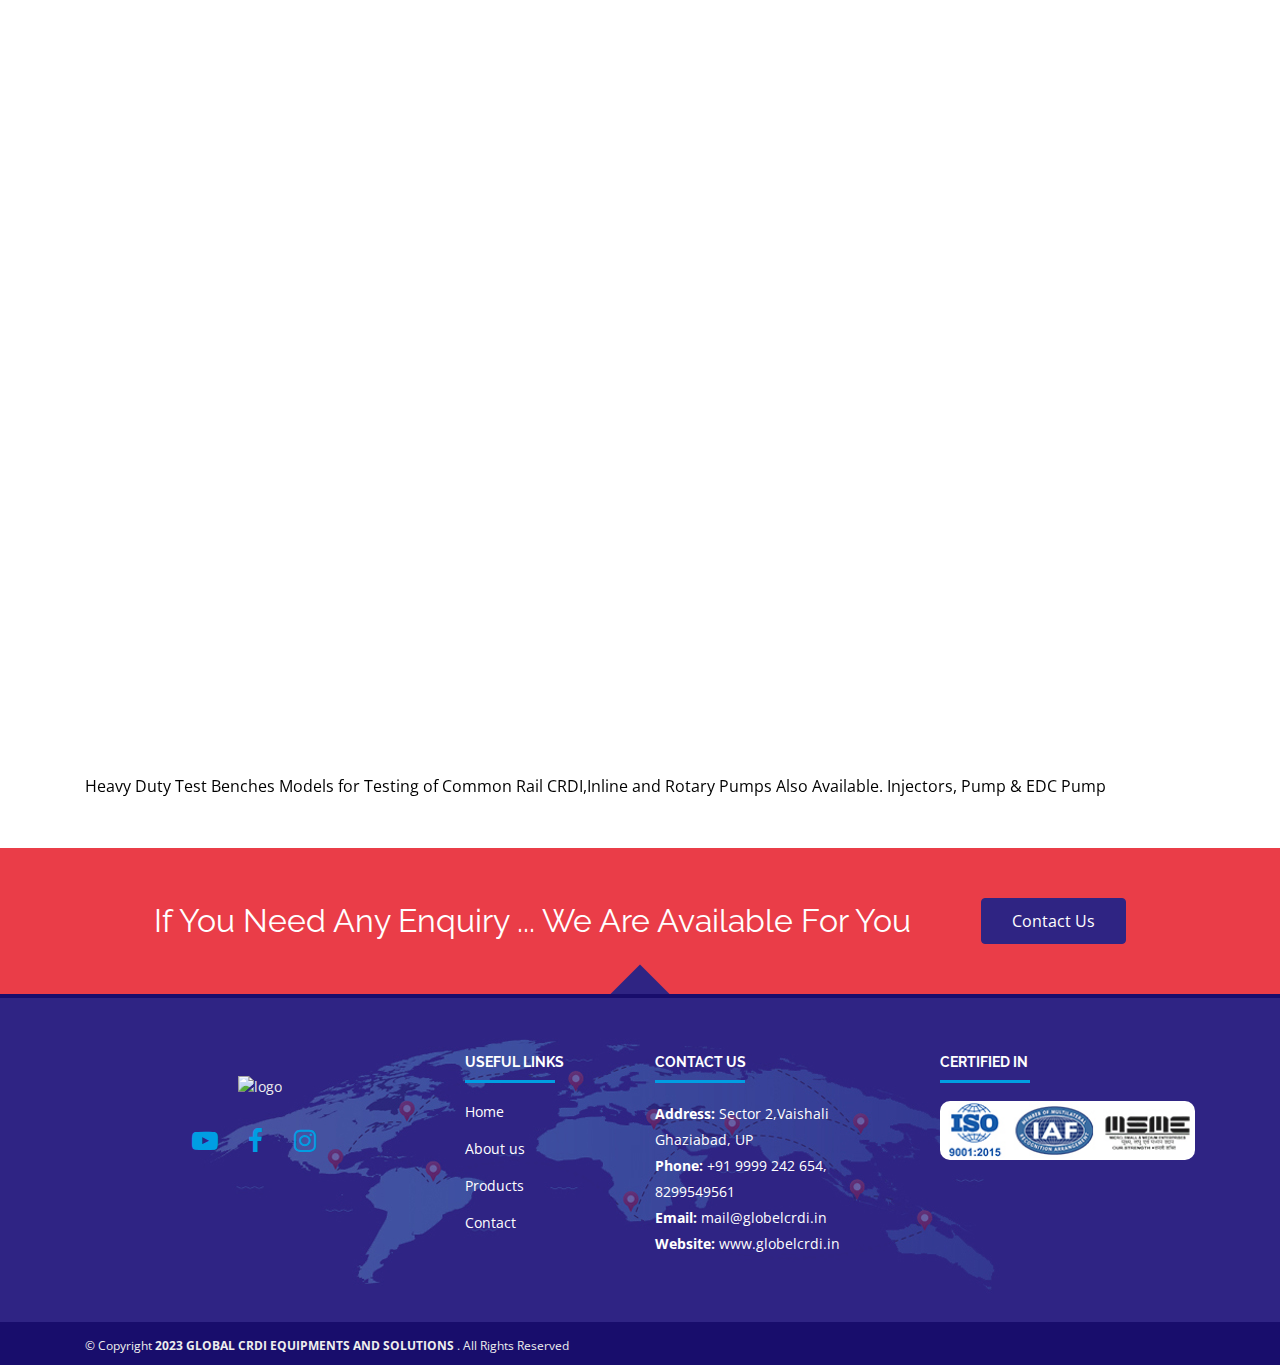
==== commit ae2f8dc9: "hkjhjakg" ====
--- a/about.html
+++ b/about.html
@@ -3,9 +3,9 @@
 <head>
 <meta charset="utf-8">
 <meta content="width=device-width, initial-scale=1.0" name="viewport">
-<title>Global CRDI Equipments & Solutions- Contact page</title>
-<meta content="" name="keywords">
-<meta content="" name="description">
+<title>Global CRDI Equipments & Solutions- About page</title>
+<meta content="CRDI Simulators, FIP Test Benches, CRDI Work Shop Tools, CRDI Spare Parts, CRDI Vehicles Scanners, MPFI, testing Bosch, Delphi,Denso, Siemens Common Rail Injectors" name="keywords">
+<meta content="GLOBAL CRDI EQUIPMENTS AND SOLUTIONS is the leading manufacturer specializing in producing the Diesel Fuel Injection System Tester" name="description">
 <link href="https://fonts.googleapis.com/css?family=Open+Sans:300,400,,700|Raleway:300,400,500,700,800|Montserrat:300,400,700" rel="stylesheet">
 <link href="resources/img/favicon.png" rel="icon">
 <link href="resources/css/bootstrap.min.css" rel="stylesheet">
@@ -23,15 +23,15 @@
 		<div class="container">
 			<div class="row align-items-center">
         <div class="col-lg-6 fl-r head_social" >
-                <a href="https://www.facebook.com/" target="_blank" class="facebook"><i class="fa fa-facebook"></i></a>
-                  <a href="https://www.twitter.com/" target="_blank" class="twitter"><i class="fa fa-twitter"></i></a>
-                  <a href="https://in.linkedin.com/" target="_blank" class="linkedin"><i class="fa fa-linkedin"></i></a>
+          <a href="https://www.youtube.com/@GLOBALCrdi" target="_blank" class="youtube"><i class="fa fa-youtube-play"></i></a>
+          <a href="https://www.facebook.com/people/Global-CRDI-Equipments-Solutions/100077563971610/?mibextid=ZbWKwL" target="_blank" class="facebook"><i class="fa fa-facebook"></i></a>
+          <a href="https://www.instagram.com/invites/contact/?i=oyvcfzle5pue&utm_content=qqv1iop" target="_blank" class="instagram"><i class="fa fa-instagram"></i></a>
           </div>
 				<div class="col-lg-6">
 					<div class="text-lg-right top-right-bar mt-2 mt-lg-0">
-						<a href="tel:+23-345-67890">
-							<i class="fa fa-whatsapp 4x" aria-hidden="true"></i>
-							<span class="h4">+91 9999 242 654</span>
+						<a href="resources/img/global_brochure_pdf.pdf" target="_blank">
+              <i class="fa fa-download" aria-hidden="true"></i>
+							<span class="h4">Brochure</span>
 						</a>
 					</div>
 				</div>
@@ -46,7 +46,6 @@
         <li><a href="index.html#about">About Us</a></li>
         <li><a href="products.html">Products</a></li>
         <li><a href="index.html#service">Services</a></li>
-        <li><a href="index.html#clients">Clients</a></li>
         <li><a href="index.html#nertwork">Our network</a></li>
         <li><a href="contact.html" style="background: #2f2484;color: #fff;">Contactus</a></li>
       </ul>
@@ -300,28 +299,6 @@
     </div>
   </section>
 
-  <!-- ======= Clients Section ======= -->
-  <section id="clients" class="clients">
-    <div class="container" data-aos="fade-up">
-      <div class="section-header">
-        <h3>Clients</h3>
-      </div>
-
-      <div class="clients-slider swiper" data-aos="fade-up" data-aos-delay="100">
-        <div class="swiper-wrapper align-items-center">
-          <div class="swiper-slide"><img src="resources/img/client-1.png" class="img-fluid" alt=""></div>
-          <div class="swiper-slide"><img src="resources/img/client-2.png" class="img-fluid" alt=""></div>
-          <div class="swiper-slide"><img src="resources/img/client-3.png" class="img-fluid" alt=""></div>
-          <div class="swiper-slide"><img src="resources/img/client-4.png" class="img-fluid" alt=""></div>
-        </div>
-        <div class="swiper-pagination"></div>
-      </div>
-
-    </div>
-  </section><!-- End Clients Section -->
-
- 
- 
     <section class="enquiry">
       <div class="container">
         <div class="row">
@@ -342,14 +319,14 @@
 <!-- main --> 
 
 <section class="app_button">
-      <div class="container-fluid">
-        <div class="whataapp_btn"> 
-          <a href="+91 9999 242 654">
-            <i class="fa fa-whatsapp" aria-hidden="true"></i>
-          </a>
-        </div>
-        
-      </div>
+  <div class="container-fluid">
+    <div class="whataapp_btn"> 
+      <a href="https://wa.me/919999242654" target="_blank">
+        <i class="fa fa-whatsapp" aria-hidden="true"></i>
+      </a>
+    </div>
+    
+  </div>
 </section>
 
 <!-- ======= Footer ======= -->
@@ -358,12 +335,11 @@
     <div class="container">
       <div class="row">
         <div class="col-lg-4 col-md-6 footer-links social-links">
-          <h4>About</h4>
-          <p>Ullamco laboris nisi ut aliquip ex ea commodo consequat. Duis aute irure dolor in reprehenderit in voluptate trideta storacalaperda mastiro dolore eu fugiat nulla pariatur.</p>
-          <a href="#" target="_blank" class="twitter"><i class="fa fa-twitter"></i></a>
-          <a href="#" target="_blank" class="facebook"><i class="fa fa-facebook"></i></a>
-          <a href="#" target="_blank" class="instagram"><i class="fa fa-instagram"></i></a>
-          <a href="#" target="_blank" class="linkedin"><i class="fa fa-linkedin"></i></a> 
+          <span><img src="resources/img/footer-Logo.png" alt="logo" title="logo"/></span>
+           <a href="https://www.youtube.com/@GLOBALCrdi" target="_blank" class="youtube"><i class="fa fa-youtube-play"></i></a>
+           <a href="https://www.facebook.com/people/Global-CRDI-Equipments-Solutions/100077563971610/?mibextid=ZbWKwL" target="_blank" class="facebook"><i class="fa fa-facebook"></i></a>
+           <a href="https://www.instagram.com/invites/contact/?i=oyvcfzle5pue&utm_content=qqv1iop" target="_blank" class="instagram"><i class="fa fa-instagram"></i></a>
+        
         </div>
         <div class="col-lg-2 col-md-6 footer-links">
           <h4>Useful Links</h4>
@@ -379,7 +355,7 @@
           <h4>Contact Us</h4>
           <p> <strong>Address:</strong> Sector 2,Vaishali<br>
             Ghaziabad, UP<br>
-            <strong>Phone:</strong> +91 9999 242 654<br>
+            <strong>Phone:</strong> +91 9999 242 654, 8299549561<br>
             <strong>Email:</strong> mail@globelcrdi.in<br>
             <strong>Website:</strong> www.globelcrdi.in<br>
           </p>
--- a/resources/css/style.css
+++ b/resources/css/style.css
@@ -10,24 +10,24 @@
 .back-to-top {position: fixed;display: none;background: #009ee3;color: #000;width: 40px;height: 40px;text-align: center;line-height: 1;font-size: 16px;right: 0;bottom: 100px;transition: all 0.4s;z-index: 11;border-radius: 10px 0 0 10px;}
 .back-to-top i {padding-top: 12px;color: #fff;}
 
-.header-top-bar{background: #2f2484;font-size: 12px;padding: 6px 0px;color: #fff;}
+.header-top-bar{background: #2f2484;font-size: 12px;padding: 1px 0px;color: #fff;}
 .header-top-bar .head_social a{padding: 0 5px;}
 .header-top-bar .head_social i{font-size: 14px;}
 .header-top-bar a{color: #fff; font-size: 14px;font-family: "Montserrat", sans-serif;}
 .header-top-bar a i{font-size: 17px;}
 .header-top-bar a i .fa-whatsapp  {color:#fff;}
-.header-top-bar a span.h4{font-size: 16px;margin-bottom: 0;}
+.header-top-bar a span.h4{font-size: 13px;margin-bottom: 0;}
 
 #header {height: 100px;transition: all 0.5s;z-index: 997;transition: all 0.5s;/* padding: 10px 0; */background: #fff;box-shadow: 0px 0px 30px rgba(127, 137, 161, 0.3);}
 #header.header-scrolled {/* height: 73px; *//* padding: 10px 0; */top: 0;}
 #header .logo h1 {font-size: 36px;margin: 0;padding: 0;line-height: 1;font-weight: 400;letter-spacing: 3px;text-transform: uppercase;}
 #header .logo h1 a, #header .logo h1 a:hover {color: #00366f;text-decoration: none;}
-#header .logo img {padding: 3px;max-height: 70px;}
+#header .logo img {padding: 3px 0;max-height: 76px;}
 
 .main-nav, .main-nav * {margin: 0;padding: 0;list-style: none;}
 .main-nav > ul > li {position: relative;white-space: nowrap;float: left;text-align: center;}
-.main-nav a {display: block;position: relative;color: #000000;padding: 21px 25px;transition: 0.3s;font-size: 14px;font-family: "Raleway", sans-serif;font-weight: 600;line-height: 25px;}
-.main-nav a:hover, .main-nav .active > a, .main-nav li:hover > a {color: #fff;text-decoration: none;border-radius: 0;background: #2f2484;padding: 21px 25px;}
+.main-nav a {display: block;position: relative;color: #000000;padding: 26px 25px;transition: 0.3s;font-size: 14px;font-family: "Raleway", sans-serif;font-weight: 600;line-height: 25px;}
+.main-nav a:hover, .main-nav .active > a, .main-nav li:hover > a {color: #fff;text-decoration: none;border-radius: 0;background: #2f2484;padding: 26px 25px;}
 .main-nav .drop-down ul {display: block;position: absolute;min-width: 150px;left: 0;top: calc(100% + 30px);z-index: 99;opacity: 0;visibility: hidden;padding: 10px 0;background: #000;box-shadow: 0px 0px 30px rgba(127, 137, 161, 0.25);transition: ease all 0.3s;}
 .main-nav .drop-down:hover > ul {opacity: 1;top: 100%;visibility: visible;}
 .main-nav .drop-down li {position: relative;text-align: left;}
@@ -49,7 +49,7 @@
 .mobile-nav .drop-down ul {display: none;overflow: hidden;}
 .mobile-nav .drop-down li {padding-left: 20px;}
 .mobile-nav-toggle {position: fixed;right: 0;top: 0;z-index: 9998;border: 0;background: none;font-size: 24px;transition: all 0.4s;outline: none !important;line-height: 1;cursor: pointer;text-align: right;}
-.mobile-nav-toggle i {margin: 25px 18px 0 0;color: #004289;}
+.mobile-nav-toggle i {margin: 32px 18px 0 0;color: #004289;font-size: 30px;}
 .mobile-nav-overly {width: 100%;height: 100%;z-index: 9997;top: 0;left: 0;position: fixed;background: rgba(19, 39, 57, 0.8);overflow: hidden;display: none;}
 .mobile-nav-active {overflow: hidden;}
 .mobile-nav-active .mobile-nav {left: 0;}
@@ -116,16 +116,10 @@
 .services .icon-box:hover h4 a, .services .icon-box:hover p {color: #fff;}
 
 .ourNetwk{padding: 30px 0; }
-.ourNetwk .map img{width: 100%;}
+.ourNetwk .map{ text-align: center;}
+.ourNetwk .map img{width: 40%;}
 .ourNetwk .city_details{display: flex; align-items: center; justify-content: center;padding: 0 20px;}
-.ourNetwk .city_details p{font-family: "Raleway", sans-serif; font-size: 18px; line-height: 40px;}
-
-.clients {padding: 30px 0; background: #eee;}
-.clients img {max-width: 100%;opacity: 0.5;transition: 0.3s;padding: 30px 0;}
-.clients img:hover {opacity: 1;}
-.clients .swiper-pagination {margin-top: 20px;position: relative;}
-.clients .swiper-pagination .swiper-pagination-bullet {width: 12px;height: 12px;background-color: #fff;opacity: 1;border: 1px solid #2f2483;}
-.clients .swiper-pagination .swiper-pagination-bullet-active {background-color: #2f2483;}
+.ourNetwk .city_details p{font-family: "Raleway", sans-serif; font-size: 18px; line-height: 40px;text-align: justify;}
 
 .enquiry{padding: 50px 0;text-align: center;background: #ea3d48;position: relative;}
 .enquiry .enquiry-text{display: flex;align-items: center;color: #fff;justify-content: space-evenly;}
@@ -150,21 +144,23 @@
 .contact  input::focus, .contact  textarea::focus {background-color: #e3000f;}
 .contact  input {padding: 24px 15px;background: #f7f7f7;border: transparent;border-radius: 5px;font-size: 12px;text-transform: uppercase;letter-spacing: 3px;}
 .contact  textarea {padding: 12px 15px;background: #f7f7f7;border: transparent;border-radius: 5px;font-size: 12px;text-transform: uppercase;letter-spacing: 3px;}
-.contact  button[type="submit"] {background: #2f2483;border: 0;border-radius: 10px;padding: 8px 30px;color: #fff;transition: 0.3s;}
-.contact  button[type="submit"]:hover {background: #e3000f;cursor: pointer;color: #fff;}
+.contact  input[type="submit"] {background: #2f2483;border: 0;border-radius: 10px;padding: 8px 30px;color: #fff;transition: 0.3s;}
+.contact  input[type="submit"]:hover {background: #e3000f;cursor: pointer;color: #fff;}
 @-webkit-keyframes animate-loading {0% {transform: rotate(0deg);}100% {transform: rotate(360deg);}}
 @keyframes animate-loading {0% {transform: rotate(0deg);}100% {transform: rotate(360deg);}}
-.map{margin-bottom: 20px;}
+
 
 /*---# Footer---*/
 #footer {background: #180d6c;color: #eee;font-size: 14px;}
 #footer .footer-top {background: url(../img/footer_bg.jpg); height: 100%;padding: 60px 0 40px 0; background-position: center; background-repeat: no-repeat; }
-#footer .footer-top .social-links a {font-size: 24px;display: inline-block;color: #009ee3;line-height: 1;padding: 0 0;margin-right: 0;text-align: center;width: 36px;height: 36px;transition: 0.3s;/* border: 1px solid #fff; */}
+#footer .footer-top .social-links a {font-size: 26px;display: inline-block;color: #009ee3;line-height: 1;padding: 0 0;margin-right: 10px;text-align: center;width: 36px;height: 36px;transition: 0.3s;/* border: 1px solid #fff; */}
 #footer .footer-top .social-links a:hover {background: #2f2483;color: #fff;}
-#footer .footer-top .social-links span{display: block; margin-top: 20px;}
+#footer .footer-top .social-links span{display: block;margin-top: 20px;margin-bottom: 30px;}
+#footer .footer-top .social-links span img{width: 80%;}
 #footer .footer-top .certified span img{border-radius: 10px;width: 100%;}
 #footer .footer-top h4 {font-size: 14px;font-weight: bold;color: #fff;text-transform: uppercase;position: relative;padding-bottom: 10px;font-family: "Raleway", sans-serif;}
 #footer .footer-top h4:before{content: "";position: absolute;display: block;width: 90px;height: 3px;background: #009ee3;bottom: -2px;left: 0;}
+#footer .footer-top .social-links{text-align: center;}
 #footer .footer-top .footer-links p{color: #fff;font-size: 14px;line-height: 28px;font-family: "Montserrat", sans-serif;}
 #footer .footer-top .footer-links ul {list-style: none;padding: 0;margin: 0;}
 #footer .footer-top .footer-links ul li {padding: 8px 0;}
@@ -208,7 +204,7 @@
 
 
 .inner-page {padding-top: 75px;padding-bottom: 80px;background-size: cover;}
-.inner-page h2 {font-family: "Raleway", sans-serif;color: #fff;margin: 0;padding: 0;font-size: 46px; font-weight: 600;text-transform: uppercase;}
+.inner-page h2 {font-family: "Raleway", sans-serif;color: #fff;margin: 0;padding: 0;font-size: 40px; font-weight: 600;text-transform: uppercase;}
 
 .inner-about{background: #13314c url(../img/banner-bg.jpg) center center no-repeat;}
 .about-page{padding: 30px 0;}
@@ -227,9 +223,13 @@
 .products-listing img {width: 100%;margin-top: -80px;border: 2px dashed #afafaf;border-radius: 10px;}
 .products-listing .content h4{margin-bottom: 0; padding-top: 10px; font-size: 18px;font-family: "Raleway", sans-serif; font-weight: 600;}
 
+.map{margin-bottom: 20px;}
 @media(max-width:767px){
-  .hero_slider {padding-top: 72px;}
-  .hero_slider .swiper-slide{height: 500px;}
+  body{padding-top: 75px;}
+  #header{height: 90px;}
+  #header .logo img{max-height: 90px;}
+  /* .hero_slider {padding-top: 72px;} */
+  .hero_slider .swiper-slide{height: 220px;}
   .hero_slider .swiper-button-next, .hero_slider .swiper-button-prev{display: none;}
   .hero_cont .card{border-right: none;border-bottom: 1px solid #2f2483;}
   .section-hero{padding: 120px 0 40px 0;}
@@ -238,7 +238,11 @@
   .header-top-bar{display: none;}
   .allproducts .product-text .product_btn{margin-bottom: 15px;margin-right: 0;}
   .enquiry .enquiry-text{display: inline-block;}
-  .enquiry .enquiry-text h2{margin-bottom: 20px;}
+  .enquiry .enquiry-text h2{margin-bottom: 20px; letter-spacing: 3px;}
+  .enquiry:after{background: #180d6c;}
+  .ourNetwk .map img{width: 100%;}
+  #footer{text-align: center;}
+  #footer .footer-top .social-links span img{width: 70%;}
   #footer .footer-top{background: none;}
   #footer .footer-top h4:before{width: 100%;}
   .footer-links{margin-bottom: 20px;}
